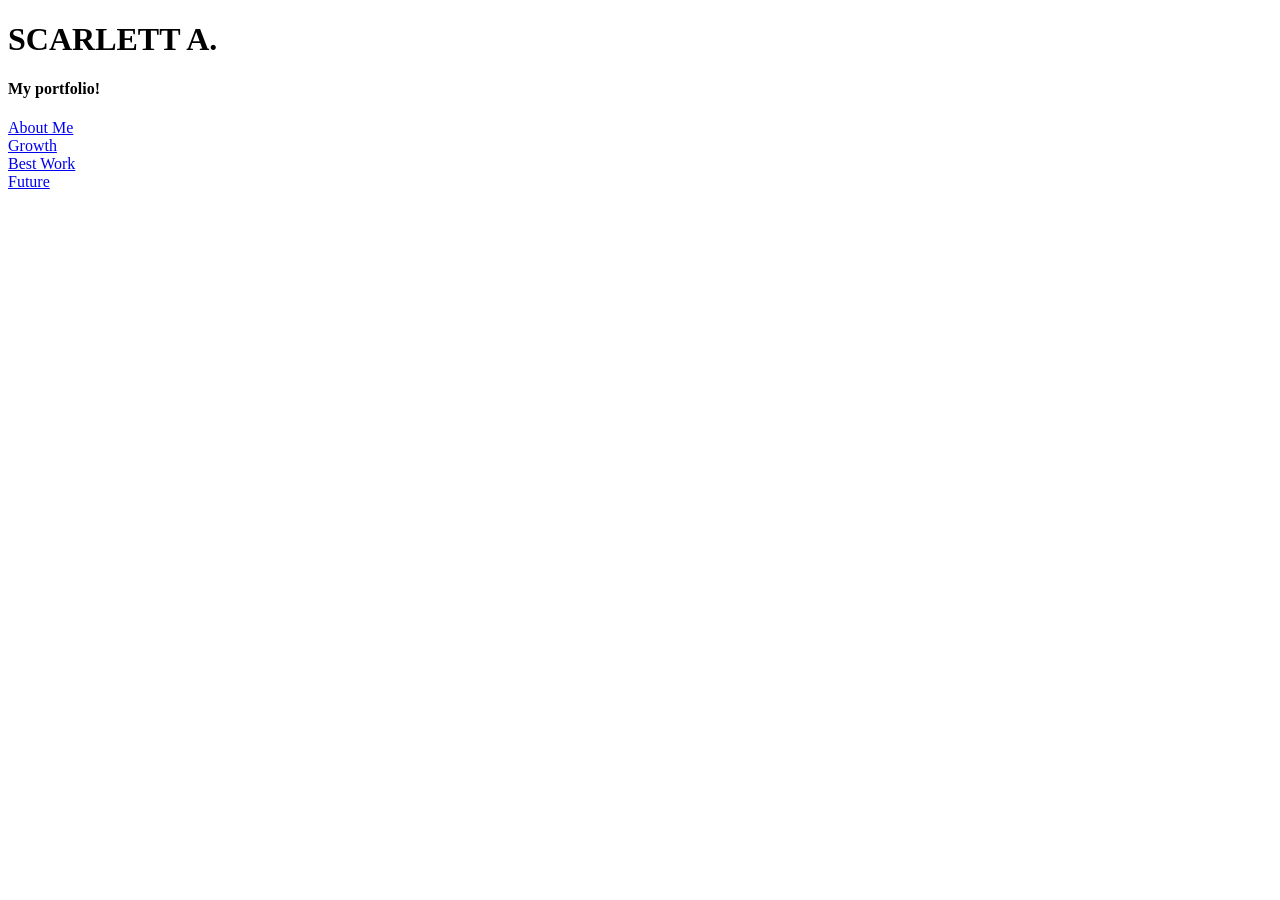
==== index.html @ c69e969d "Rename index_.html to index.html" ====
<!DOCTYPE html>
<html>
  <head>
    <link rel="stylesheet" href="style.css">
  </head>
  
  <body>
    <h1> SCARLETT A.</h1>
    <h4>My portfolio!</h4> 
     <a href="AboutMe.html">About Me</a>
    <br>
     <a href="Growth.html">Growth</a>
     <br>
     <a href="BestWork.html"> Best Work</a>
     <br>
     <a href="Future.html"> Future</a>
  </body>
</html>
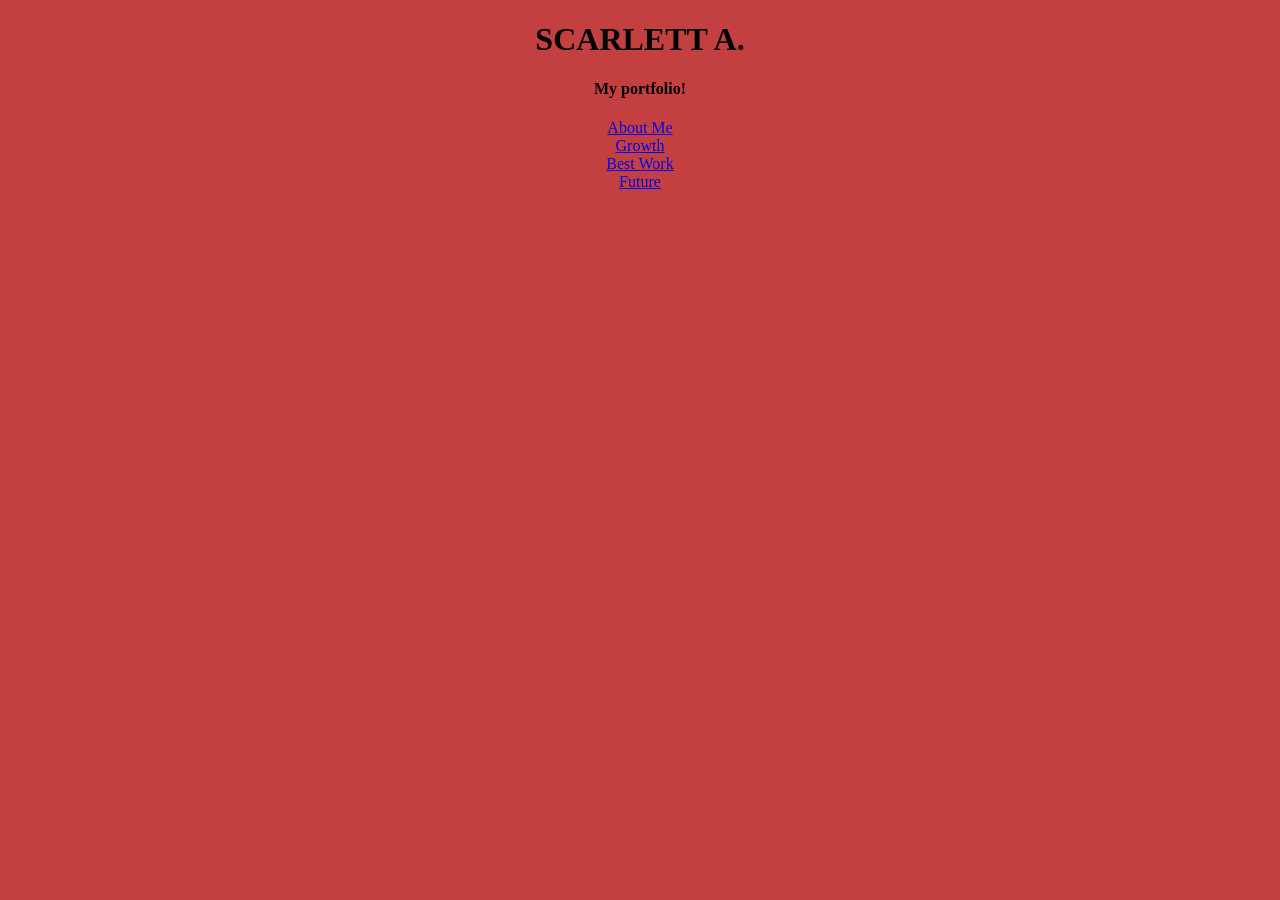
==== commit 2211ccd0: "Update index.html" ====
--- a/index.html
+++ b/index.html
@@ -14,6 +14,8 @@
      <a href="BestWork.html"> Best Work</a>
      <br>
      <a href="Future.html"> Future</a>
+
+    <br>
   </body>
 </html>
   
--- a/style.css
+++ b/style.css
@@ -0,0 +1,4 @@
+body {
+  background: #c44040;
+  text-align: center;
+} 
